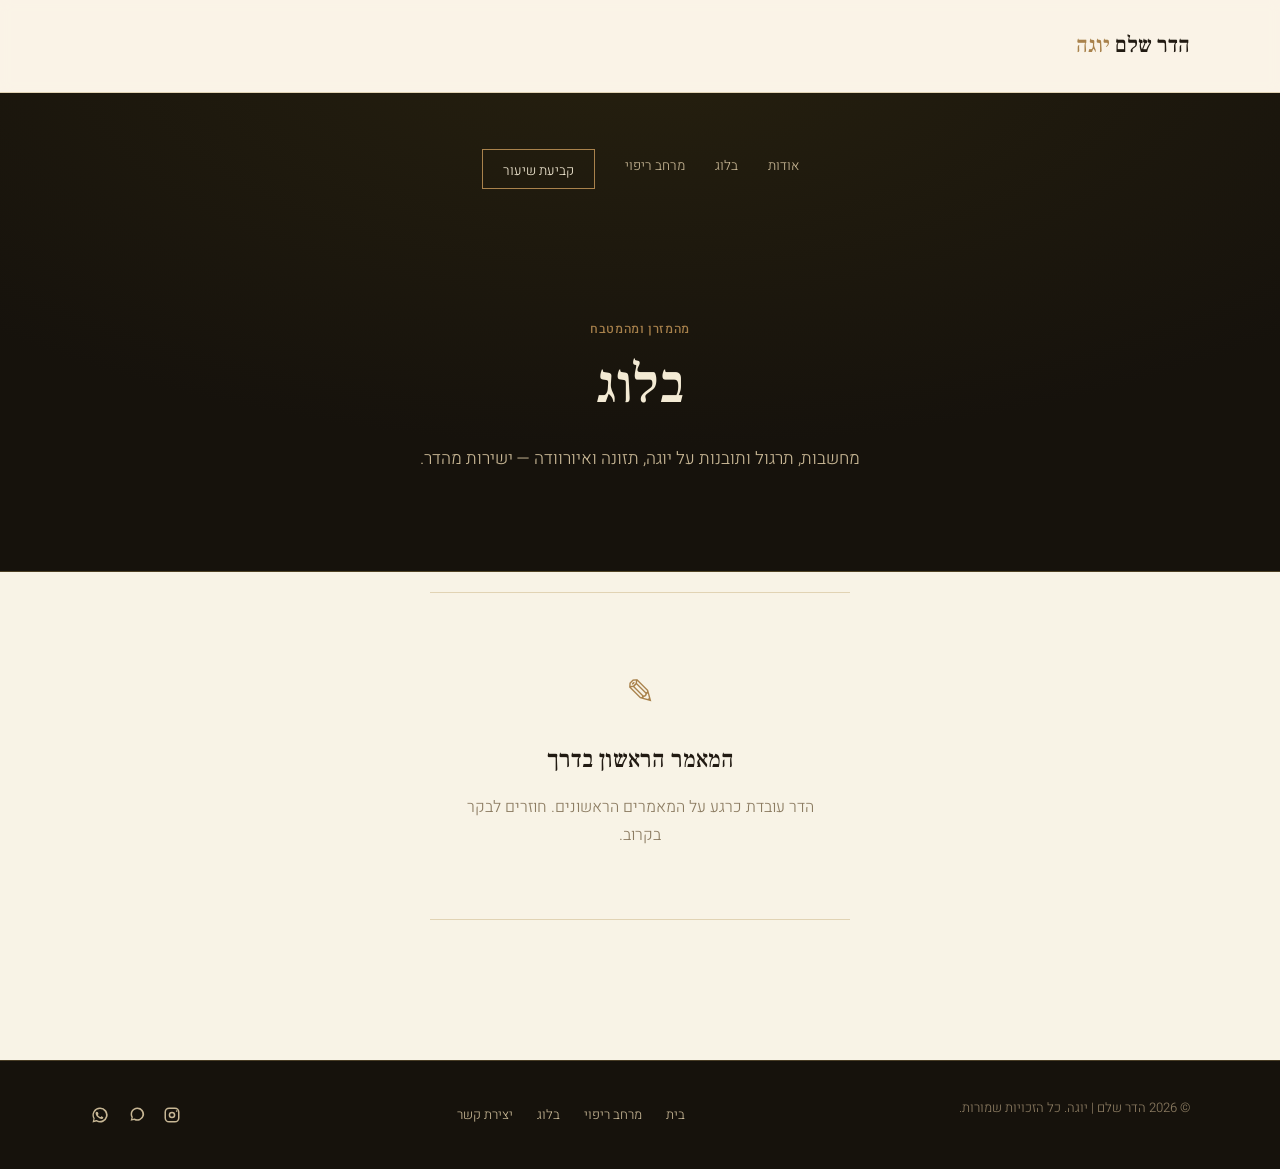
==== blog.html @ d295f9a1 "Rebuild site for Hadar Shalem: Hebrew RTL, luxurious palette, blog, healing space section Rebrands t" ====
<!DOCTYPE html>
<html lang="he" dir="rtl">
<head>
<meta charset="UTF-8">
<meta name="viewport" content="width=device-width, initial-scale=1.0">
<title>בלוג | הדר שלם — יוגה, תזונה ואיורוודה</title>
<meta name="description" content="מאמרים על יוגה, תזונה ואיורוודה מאת הדר שלם.">
<link rel="icon" href="data:image/svg+xml,<svg xmlns=%22http://www.w3.org/2000/svg%22 viewBox=%220 0 100 100%22><text y=%22.9em%22 font-size=%2290%22>🧘</text></svg>">
<link rel="preconnect" href="https://fonts.googleapis.com">
<link rel="preconnect" href="https://fonts.gstatic.com" crossorigin>
<link href="https://fonts.googleapis.com/css2?family=Frank+Ruhl+Libre:wght@400;500;700&family=Heebo:wght@300;400;500;600&display=swap" rel="stylesheet">
<link rel="stylesheet" href="styles.css?v=15">
</head>
<body>

<header class="site-header">
  <div class="container header-inner">
    <a href="index.html" class="logo">הדר שלם <span>יוגה</span></a>
    <button class="nav-toggle" id="navToggle" aria-label="פתיחת תפריט">
      <span></span><span></span><span></span>
    </button>
  </div>
</header>

<main>

  <section class="hero" style="padding:56px 0 80px;">
    <div class="container hero-inner">
      <nav class="nav" id="nav">
        <a href="index.html#about">אודות</a>
        <a href="blog.html" aria-current="page">בלוג</a>
        <a href="index.html#healing-space">מרחב ריפוי</a>
        <a href="index.html#contact" class="nav-cta">קביעת שיעור</a>
      </nav>
      <p class="eyebrow">מהמזרן ומהמטבח</p>
      <h1 style="font-size:clamp(2.2rem, 4.6vw, 3.4rem);">בלוג</h1>
      <p class="hero-text">מחשבות, תרגול ותובנות על יוגה, תזונה ואיורוודה — ישירות מהדר.</p>
    </div>
  </section>

  <section class="blog-list">
    <div class="container">
      <div class="blog-empty">
        <p class="blog-empty-icon" aria-hidden="true">✎</p>
        <h2>המאמר הראשון בדרך</h2>
        <p>הדר עובדת כרגע על המאמרים הראשונים. חוזרים לבקר בקרוב.</p>
      </div>

      <!--
        מבנה לכתבה בודדת, להעתקה כשיתווסף תוכן אמיתי:

        <article class="blog-card">
          <p class="blog-card-date">תאריך</p>
          <h3><a href="#">כותרת המאמר</a></h3>
          <p>תקציר קצר של המאמר...</p>
          <a href="#" class="blog-card-link">להמשך קריאה ←</a>
        </article>
      -->
    </div>
  </section>

</main>

<footer class="site-footer">
  <div class="container footer-inner">
    <p>&copy; <span id="year"></span> הדר שלם | יוגה. כל הזכויות שמורות.</p>
    <div class="footer-links">
      <a href="index.html#home">בית</a>
      <a href="index.html#healing-space">מרחב ריפוי</a>
      <a href="blog.html">בלוג</a>
      <a href="index.html#contact">יצירת קשר</a>
    </div>
    <div class="social-icons">
      <a href="https://www.instagram.com/hadar.being/" target="_blank" rel="noopener" aria-label="אינסטגרם">
        <svg viewBox="0 0 24 24" aria-hidden="true"><path d="M17.6 6.3a1 1 0 1 1 0 2 1 1 0 0 1 0-2ZM12 8a4 4 0 1 1 0 8 4 4 0 0 1 0-8Zm0 1.8a2.2 2.2 0 1 0 0 4.4 2.2 2.2 0 0 0 0-4.4ZM8.5 3h7A5.5 5.5 0 0 1 21 8.5v7a5.5 5.5 0 0 1-5.5 5.5h-7A5.5 5.5 0 0 1 3 15.5v-7A5.5 5.5 0 0 1 8.5 3Zm0 1.8A3.7 3.7 0 0 0 4.8 8.5v7a3.7 3.7 0 0 0 3.7 3.7h7a3.7 3.7 0 0 0 3.7-3.7v-7a3.7 3.7 0 0 0-3.7-3.7h-7Z"/></svg>
      </a>
      <a href="https://www.facebook.com/hadar.iluz.7" target="_blank" rel="noopener" aria-label="פייסבוק">
        <svg viewBox="0 0 24 24" aria-hidden="true"><path d="M13.5 3a8 8 0 0 0-6.9 12l-1.1 4 4.2-1.1A8 8 0 1 0 13.5 3Zm0 1.8a6.2 6.2 0 1 1 0 12.4c-1.1 0-2.2-.3-3.1-.9l-.3-.2-2.5.6.7-2.4-.2-.3a6.2 6.2 0 0 1 5.4-9.2Z"/></svg>
      </a>
      <a href="https://wa.me/972507358555" target="_blank" rel="noopener" aria-label="וואטסאפ">
        <svg viewBox="0 0 24 24" aria-hidden="true"><path d="M12 3a9 9 0 0 0-7.8 13.5L3 21l4.7-1.2A9 9 0 1 0 12 3Zm0 1.8a7.2 7.2 0 1 1-3.9 13.3l-.4-.2-2.8.7.8-2.7-.2-.4A7.2 7.2 0 0 1 12 4.8Zm-3.1 3.5c.2 0 .4 0 .5.3l.8 1.9c0 .2 0 .4-.1.6l-.5.6c-.1.2-.1.3 0 .5.4.7 1.5 1.8 2.8 2.3.2.1.3.1.5-.1l.6-.7c.2-.2.4-.2.6-.1l1.7 1c.2.1.2.3.2.5 0 .8-.7 1.6-1.5 1.7-1.5.2-3.6-.5-5.4-2.3-1.5-1.5-2.2-3-2.4-4.3-.1-1 .6-1.8 1.2-2Z"/></svg>
      </a>
    </div>
  </div>
</footer>

<script src="script.js"></script>
</body>
</html>
---- styles.css ----
:root {
  --ink: #211a12;
  --ink-soft: #8c7c62;
  --line: #e1d3b4;
  --paper: #f8f3e6;
  --paper-alt: #efe4cd;
  --accent: #a9824c;
  --dark: #16120c;
  --dark-line: rgba(201, 169, 97, .28);
  --cream: #f3ead4;
  --cream-soft: #c8b795;
  --max-width: 1180px;
  --font-serif: 'Frank Ruhl Libre', Georgia, 'Times New Roman', serif;
  --font-sans: 'Heebo', -apple-system, BlinkMacSystemFont, 'Segoe UI', Arial, sans-serif;
}

* { box-sizing: border-box; }

html { scroll-behavior: smooth; }

body {
  margin: 0;
  font-family: var(--font-sans);
  color: var(--ink);
  background: var(--paper);
  line-height: 1.75;
  font-weight: 300;
}

h1, h2, h3 {
  font-family: var(--font-serif);
  font-weight: 500;
  color: var(--ink);
  margin: 0 0 .5em;
  text-wrap: balance;
}

p { margin: 0 0 1em; color: var(--ink-soft); }

a { color: inherit; text-decoration: none; }

.container {
  max-width: var(--max-width);
  margin: 0 auto;
  padding: 0 40px;
}

.eyebrow {
  text-transform: uppercase;
  letter-spacing: .05em;
  font-size: .78rem;
  font-weight: 500;
  color: var(--accent);
  margin-bottom: 1.1em;
}

.eyebrow.center, h2.center { text-align: center; }

/* Header */
.site-header {
  position: sticky;
  top: 0;
  z-index: 50;
  background: rgba(250, 243, 232, 0.92);
  backdrop-filter: blur(6px);
  border-bottom: 1px solid var(--line);
}

.header-inner {
  display: flex;
  align-items: center;
  justify-content: space-between;
  height: 92px;
}

.logo {
  font-family: var(--font-serif);
  font-size: 1.4rem;
  font-weight: 500;
  color: var(--ink);
}

.logo span { color: var(--accent); font-weight: 500; }

.nav {
  display: flex;
  align-items: center;
  justify-content: center;
  gap: 30px;
  margin-bottom: 130px;
  flex-wrap: wrap;
}

.nav a {
  font-size: .84rem;
  color: var(--cream-soft);
  padding-bottom: 4px;
  border-bottom: 1px solid transparent;
}
.nav a:hover { border-bottom-color: var(--accent); color: var(--accent); }

.nav-cta {
  border: 1px solid var(--accent) !important;
  padding: 10px 20px;
  color: var(--cream) !important;
  white-space: nowrap;
}
.nav-cta:hover { background: var(--accent); color: var(--dark) !important; }

.nav-toggle {
  display: none;
  flex-direction: column;
  gap: 5px;
  background: none;
  border: none;
  cursor: pointer;
  padding: 8px;
}
.nav-toggle span {
  width: 22px;
  height: 1px;
  background: var(--ink);
  display: block;
}

/* Buttons */
.btn {
  display: inline-block;
  padding: 15px 30px;
  font-size: .86rem;
  font-weight: 500;
  letter-spacing: .01em;
  border-radius: 0;
  transition: background .2s ease, color .2s ease, border-color .2s ease;
  cursor: pointer;
}

.btn-primary {
  background: var(--accent);
  color: var(--paper);
  border: 1px solid var(--accent);
}
.btn-primary:hover { background: transparent; color: var(--accent); }

.btn-outline {
  background: transparent;
  color: var(--ink);
  border: 1px solid var(--ink);
}
.btn-outline:hover { background: var(--ink); color: var(--paper); border-color: var(--ink); }

/* Hero */
.hero {
  position: relative;
  padding: 56px 0 150px;
  text-align: center;
  background: radial-gradient(120% 140% at 50% -10%, #26200f 0%, var(--dark) 60%);
  border-bottom: 1px solid var(--dark-line);
}

.hero-inner { max-width: 720px; margin: 0 auto; }

.hero .eyebrow { display: block; text-align: center; color: var(--accent); }

.hero h1 {
  font-size: clamp(2.6rem, 5.6vw, 4.6rem);
  line-height: 1.15;
  font-weight: 500;
  color: var(--cream);
}

.hero-text {
  font-size: 1.08rem;
  max-width: 520px;
  margin-left: auto;
  margin-right: auto;
  color: var(--cream-soft);
}

.hero-actions { display: flex; gap: 16px; margin-top: 18px; justify-content: center; flex-wrap: wrap; }

.hero .btn-primary { background: var(--accent); border-color: var(--accent); color: var(--dark); }
.hero .btn-primary:hover { background: transparent; color: var(--accent); }
.hero .btn-outline { color: var(--cream); border-color: var(--cream-soft); }
.hero .btn-outline:hover { background: var(--cream); color: var(--dark); border-color: var(--cream); }

/* About */
.about { padding: 0; border-bottom: 1px solid var(--line); }
.about-inner {
  display: grid;
  grid-template-columns: 1fr 1fr;
  gap: 0;
  align-items: stretch;
}
.about-portrait { background: var(--paper-alt); display: flex; position: relative; }
.avatar-badge {
  position: absolute;
  bottom: -22px;
  inset-inline-start: 32px;
  width: 112px;
  height: 112px;
  border-radius: 50%;
  overflow: hidden;
  border: 5px solid var(--paper);
  box-shadow: 0 10px 28px rgba(58, 42, 34, .22);
}
.avatar-badge img { width: 100%; height: 100%; object-fit: cover; }
.portrait-frame {
  width: 100%;
  aspect-ratio: 4/5;
  display: flex;
  align-items: center;
  justify-content: center;
  font-size: 5.5rem;
  background: linear-gradient(160deg, #2a2214 0%, var(--dark) 100%);
  overflow: hidden;
}
.portrait-frame img {
  width: 100%;
  height: 100%;
  object-fit: cover;
  object-position: top center;
}
.about-copy { padding: 100px 76px; }
.about-facts {
  list-style: none;
  padding: 22px 0 0;
  margin-top: 22px;
  display: flex;
  gap: 36px;
  flex-wrap: wrap;
  border-top: 1px solid var(--line);
}
.about-facts li { color: var(--ink-soft); font-size: .84rem; }
.about-facts strong { display: block; color: var(--ink); font-family: var(--font-serif); font-weight: 500; font-size: 1.55rem; margin-bottom: .15em; }

/* Classes */
.classes { padding: 130px 0; }
.classes h2, .classes > .container > .eyebrow { text-align: center; }
.subsection-title {
  text-align: center;
  font-size: 1.6rem;
  margin: 0 0 40px;
  padding-top: 56px;
  border-top: 1px solid var(--line);
}
.subsection-title.first { border-top: none; padding-top: 0; margin-top: 56px; }
.class-grid {
  display: grid;
  grid-template-columns: repeat(auto-fit, minmax(240px, 1fr));
  gap: 0;
  margin-top: 60px;
  border-top: 1px solid var(--line);
  border-inline-start: 1px solid var(--line);
}
.class-card {
  background: transparent;
  border-radius: 0;
  border-inline-end: 1px solid var(--line);
  border-bottom: 1px solid var(--line);
  padding: 46px 34px;
  text-align: start;
  box-shadow: none;
  transition: background .2s ease;
}
.class-card:hover { background: var(--paper-alt); }
.class-icon {
  font-size: .72rem;
  letter-spacing: .12em;
  color: var(--accent);
  margin-bottom: 18px;
  font-family: var(--font-sans);
  font-weight: 600;
  direction: ltr;
  text-align: start;
}
.class-card h3 { margin-bottom: .4em; font-size: 1.35rem; }
.class-card p { font-size: .92rem; margin: 0; }
.card-video {
  display: block;
  width: 100%;
  max-width: 320px;
  margin-top: 20px;
  border: 1px solid var(--line);
  background: var(--dark);
}

/* Schedule */
.schedule-table-wrap {
  margin-top: 52px;
  overflow-x: auto;
  background: transparent;
  border-radius: 0;
  box-shadow: none;
}
.schedule-table { width: 100%; border-collapse: collapse; min-width: 480px; }
.schedule-table th, .schedule-table td {
  padding: 18px 22px;
  text-align: start;
  border-bottom: 1px solid var(--line);
  font-size: .92rem;
  font-weight: 300;
  font-variant-numeric: tabular-nums;
}
.schedule-table th {
  font-size: .78rem;
  color: var(--accent);
  font-weight: 500;
}
.schedule-table tr:last-child td { border-bottom: none; }

/* Testimonials */
.testimonials { padding: 130px 0; }
.testimonials h2, .testimonials > .container > .eyebrow { text-align: center; }
.testimonial-grid {
  display: grid;
  grid-template-columns: repeat(auto-fit, minmax(260px, 1fr));
  gap: 52px;
  margin-top: 60px;
}
.testimonial {
  margin: 0;
  background: transparent;
  border-radius: 0;
  padding: 0;
  box-shadow: none;
  border-top: 1px solid var(--line);
  padding-top: 26px;
}
.testimonial p {
  color: var(--ink);
  font-style: normal;
  font-family: var(--font-serif);
  font-size: 1.18rem;
  line-height: 1.6;
}
.testimonial cite { color: var(--ink-soft); font-weight: 500; font-style: normal; font-size: .82rem; }

/* Contact */
.contact { padding: 130px 0; background: var(--paper-alt); border-top: 1px solid var(--line); }
.contact-inner {
  display: grid;
  grid-template-columns: 1fr 1fr;
  gap: 90px;
  align-items: start;
}
.contact-details { list-style: none; padding: 0; margin-top: 26px; }
.contact-details li { margin-bottom: 12px; color: var(--ink-soft); font-size: .95rem; }
.contact-details a:hover { color: var(--accent); }

.contact-form {
  background: transparent;
  padding: 0;
  border-radius: 0;
  display: flex;
  flex-direction: column;
  gap: 26px;
  box-shadow: none;
}
.contact-form label {
  display: flex;
  flex-direction: column;
  gap: 8px;
  font-size: .82rem;
  font-weight: 500;
  color: var(--ink);
}
.contact-form input, .contact-form textarea {
  font-family: inherit;
  font-size: 1rem;
  font-weight: 300;
  padding: 10px 0;
  border: none;
  border-bottom: 1px solid var(--ink-soft);
  border-radius: 0;
  background: transparent;
  color: var(--ink);
  resize: vertical;
}
.contact-form input:focus, .contact-form textarea:focus {
  outline: none;
  border-color: var(--accent);
}
.contact-form button:focus-visible,
.nav a:focus-visible,
.btn:focus-visible,
.contact-details a:focus-visible {
  outline: 2px solid var(--accent);
  outline-offset: 2px;
}
.form-note { font-size: .85rem; color: var(--accent); margin: 0; min-height: 1.2em; }

/* Blog */
.blog-list { padding: 20px 0 140px; }
.blog-empty {
  text-align: center;
  max-width: 420px;
  margin: 0 auto;
  padding: 70px 20px;
  border-top: 1px solid var(--line);
  border-bottom: 1px solid var(--line);
}
.blog-empty-icon { font-family: var(--font-serif); font-size: 2.2rem; color: var(--accent); margin: 0 0 .4em; }
.blog-empty h2 { font-size: 1.5rem; }
.blog-empty p:last-child { margin: 0; }

.blog-grid {
  display: grid;
  grid-template-columns: repeat(auto-fit, minmax(280px, 1fr));
  gap: 52px 40px;
  margin-top: 60px;
}
.blog-card { border-top: 1px solid var(--line); padding-top: 24px; }
.blog-card-date { font-size: .78rem; color: var(--accent); margin-bottom: .6em; }
.blog-card h3 { font-size: 1.4rem; margin-bottom: .35em; }
.blog-card h3 a:hover { color: var(--accent); }
.blog-card-link { display: inline-block; margin-top: .2em; font-size: .88rem; font-weight: 500; color: var(--accent); }
.blog-card-link:hover { text-decoration: underline; }

/* Footer */
.site-footer { padding: 36px 0; background: var(--dark); border-top: 1px solid var(--dark-line); }
.footer-inner {
  display: flex;
  justify-content: space-between;
  align-items: center;
  flex-wrap: wrap;
  gap: 12px;
  font-size: .82rem;
  color: var(--cream-soft);
}
.footer-links { display: flex; gap: 24px; }
.footer-links a:hover { color: var(--accent); }

.social-icons { display: flex; gap: 16px; }
.social-icons a { display: flex; color: var(--cream-soft); }
.social-icons a:hover { color: var(--accent); }
.social-icons svg { width: 20px; height: 20px; fill: currentColor; }

.icon-inline {
  width: 16px;
  height: 16px;
  fill: var(--ink-soft);
  vertical-align: -3px;
  margin-inline-end: 6px;
}
.contact-details li { display: flex; align-items: center; }

/* Responsive */
@media (max-width: 860px) {
  .about-inner, .contact-inner { grid-template-columns: 1fr; }
  .about-copy { padding: 60px 32px; }
  .portrait-frame { aspect-ratio: 16/9; }
}

@media (max-width: 720px) {
  .nav {
    position: absolute;
    top: 0;
    inset-inline: 0;
    z-index: 5;
    background: var(--dark);
    flex-direction: column;
    align-items: flex-start;
    justify-content: flex-start;
    padding: 22px 32px 30px;
    gap: 20px;
    margin-bottom: 0;
    border-bottom: 1px solid var(--dark-line);
    display: none;
  }
  .nav.open { display: flex; }
  .nav-toggle { display: flex; }
  .hero { padding: 32px 0 84px; }
  .container { padding: 0 24px; }
}

@media (prefers-reduced-motion: reduce) {
  html { scroll-behavior: auto; }
  * { transition: none !important; }
}
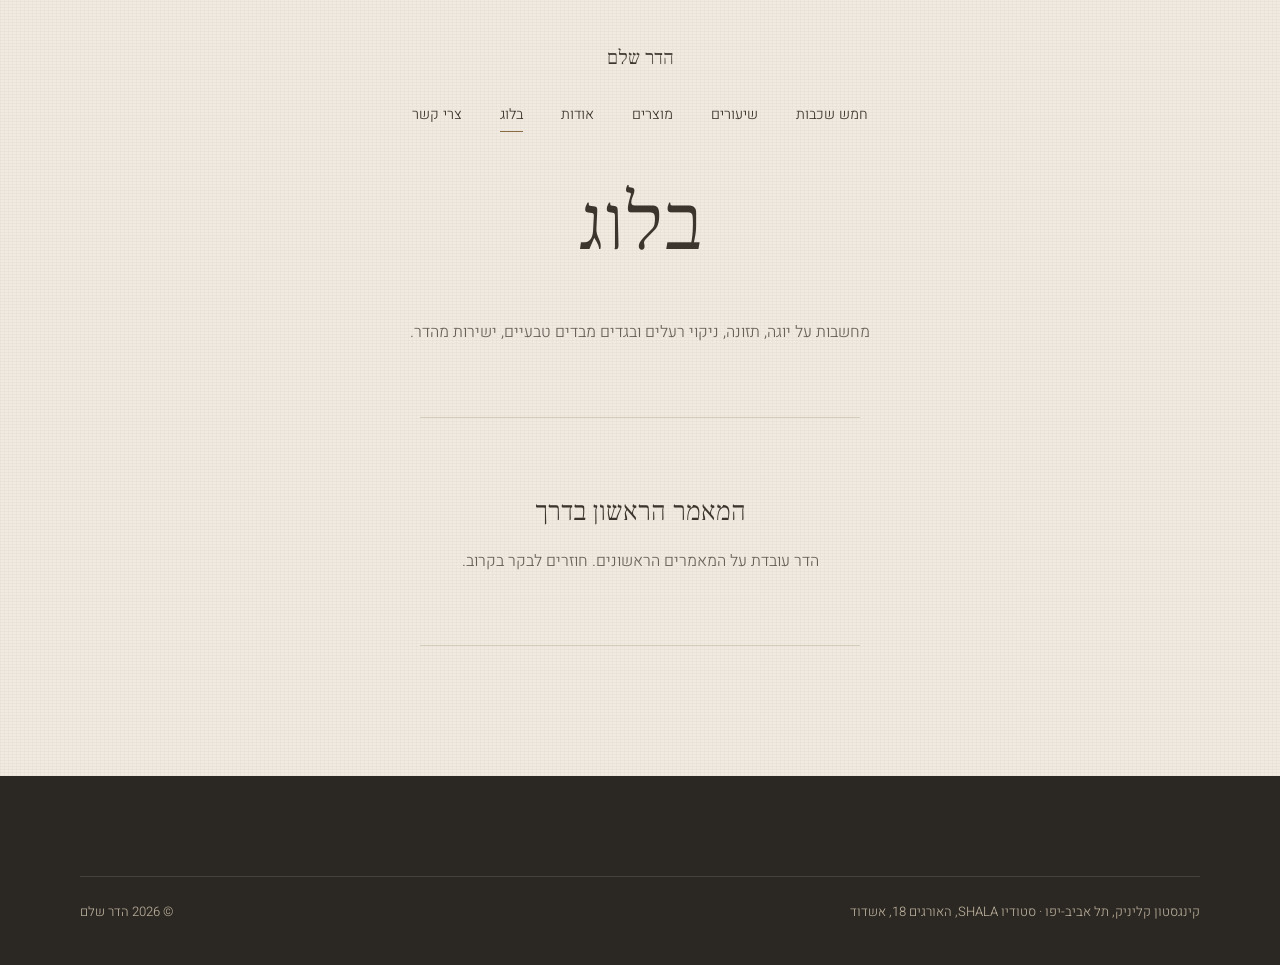
==== commit 1ffb5a06: "Redesign home as light earthy "back to your nature" site New home page with five natural layers, pro" ====
--- a/blog.html
+++ b/blog.html
@@ -3,87 +3,57 @@
 <head>
 <meta charset="UTF-8">
 <meta name="viewport" content="width=device-width, initial-scale=1.0">
-<title>בלוג | הדר שלם — יוגה, תזונה ואיורוודה</title>
-<meta name="description" content="מאמרים על יוגה, תזונה ואיורוודה מאת הדר שלם.">
-<link rel="icon" href="data:image/svg+xml,<svg xmlns=%22http://www.w3.org/2000/svg%22 viewBox=%220 0 100 100%22><text y=%22.9em%22 font-size=%2290%22>🧘</text></svg>">
+<title>בלוג | הדר שלם — בחזרה לטבע שלך</title>
+<meta name="description" content="מאמרים על יוגה, תזונה, ניקוי רעלים ובגדים מבדים טבעיים מאת הדר שלם.">
+<link rel="icon" href="data:image/svg+xml,<svg xmlns=%22http://www.w3.org/2000/svg%22 viewBox=%220 0 100 100%22><circle cx=%2250%22 cy=%2250%22 r=%2230%22 fill=%22%238a6a45%22/></svg>">
 <link rel="preconnect" href="https://fonts.googleapis.com">
 <link rel="preconnect" href="https://fonts.gstatic.com" crossorigin>
-<link href="https://fonts.googleapis.com/css2?family=Frank+Ruhl+Libre:wght@400;500;700&family=Heebo:wght@300;400;500;600&display=swap" rel="stylesheet">
-<link rel="stylesheet" href="styles.css?v=15">
+<link href="https://fonts.googleapis.com/css2?family=Frank+Ruhl+Libre:wght@300;400;500&family=Heebo:wght@300;400;500&display=swap" rel="stylesheet">
+<link rel="stylesheet" href="site.css?v=1">
 </head>
-<body>
+<body class="linen">
 
-<header class="site-header">
-  <div class="container header-inner">
-    <a href="index.html" class="logo">הדר שלם <span>יוגה</span></a>
-    <button class="nav-toggle" id="navToggle" aria-label="פתיחת תפריט">
-      <span></span><span></span><span></span>
-    </button>
+<header class="page-head">
+  <div class="wrap">
+    <div class="brand"><a href="index.html">הדר שלם</a></div>
+    <nav class="nav" style="margin-bottom:0">
+      <a href="index.html#layers">חמש שכבות</a>
+      <a href="classes.html">שיעורים</a>
+      <a href="index.html#products">מוצרים</a>
+      <a href="index.html#about">אודות</a>
+      <a href="blog.html" aria-current="page" style="border-bottom-color:var(--clay)">בלוג</a>
+      <a href="index.html#contact">צרי קשר</a>
+    </nav>
+    <h1>בלוג</h1>
+    <p class="sub">מחשבות על יוגה, תזונה, ניקוי רעלים ובגדים מבדים טבעיים, ישירות מהדר.</p>
   </div>
 </header>
 
-<main>
-
-  <section class="hero" style="padding:56px 0 80px;">
-    <div class="container hero-inner">
-      <nav class="nav" id="nav">
-        <a href="index.html#about">אודות</a>
-        <a href="blog.html" aria-current="page">בלוג</a>
-        <a href="index.html#healing-space">מרחב ריפוי</a>
-        <a href="index.html#contact" class="nav-cta">קביעת שיעור</a>
-      </nav>
-      <p class="eyebrow">מהמזרן ומהמטבח</p>
-      <h1 style="font-size:clamp(2.2rem, 4.6vw, 3.4rem);">בלוג</h1>
-      <p class="hero-text">מחשבות, תרגול ותובנות על יוגה, תזונה ואיורוודה — ישירות מהדר.</p>
+<main class="blog-list">
+  <div class="wrap">
+    <div class="blog-empty">
+      <h2>המאמר הראשון בדרך</h2>
+      <p>הדר עובדת על המאמרים הראשונים. חוזרים לבקר בקרוב.</p>
     </div>
-  </section>
-
-  <section class="blog-list">
-    <div class="container">
-      <div class="blog-empty">
-        <p class="blog-empty-icon" aria-hidden="true">✎</p>
-        <h2>המאמר הראשון בדרך</h2>
-        <p>הדר עובדת כרגע על המאמרים הראשונים. חוזרים לבקר בקרוב.</p>
-      </div>
-
-      <!--
-        מבנה לכתבה בודדת, להעתקה כשיתווסף תוכן אמיתי:
-
-        <article class="blog-card">
-          <p class="blog-card-date">תאריך</p>
-          <h3><a href="#">כותרת המאמר</a></h3>
-          <p>תקציר קצר של המאמר...</p>
-          <a href="#" class="blog-card-link">להמשך קריאה ←</a>
-        </article>
-      -->
-    </div>
-  </section>
-
+    <!--
+      תבנית לכתבה בודדת:
+      <article class="blog-card">
+        <p class="label">תאריך</p>
+        <h3><a href="#">כותרת המאמר</a></h3>
+        <p>תקציר קצר...</p>
+      </article>
+    -->
+  </div>
 </main>
 
-<footer class="site-footer">
-  <div class="container footer-inner">
-    <p>&copy; <span id="year"></span> הדר שלם | יוגה. כל הזכויות שמורות.</p>
-    <div class="footer-links">
-      <a href="index.html#home">בית</a>
-      <a href="index.html#healing-space">מרחב ריפוי</a>
-      <a href="blog.html">בלוג</a>
-      <a href="index.html#contact">יצירת קשר</a>
-    </div>
-    <div class="social-icons">
-      <a href="https://www.instagram.com/hadar.being/" target="_blank" rel="noopener" aria-label="אינסטגרם">
-        <svg viewBox="0 0 24 24" aria-hidden="true"><path d="M17.6 6.3a1 1 0 1 1 0 2 1 1 0 0 1 0-2ZM12 8a4 4 0 1 1 0 8 4 4 0 0 1 0-8Zm0 1.8a2.2 2.2 0 1 0 0 4.4 2.2 2.2 0 0 0 0-4.4ZM8.5 3h7A5.5 5.5 0 0 1 21 8.5v7a5.5 5.5 0 0 1-5.5 5.5h-7A5.5 5.5 0 0 1 3 15.5v-7A5.5 5.5 0 0 1 8.5 3Zm0 1.8A3.7 3.7 0 0 0 4.8 8.5v7a3.7 3.7 0 0 0 3.7 3.7h7a3.7 3.7 0 0 0 3.7-3.7v-7a3.7 3.7 0 0 0-3.7-3.7h-7Z"/></svg>
-      </a>
-      <a href="https://www.facebook.com/hadar.iluz.7" target="_blank" rel="noopener" aria-label="פייסבוק">
-        <svg viewBox="0 0 24 24" aria-hidden="true"><path d="M13.5 3a8 8 0 0 0-6.9 12l-1.1 4 4.2-1.1A8 8 0 1 0 13.5 3Zm0 1.8a6.2 6.2 0 1 1 0 12.4c-1.1 0-2.2-.3-3.1-.9l-.3-.2-2.5.6.7-2.4-.2-.3a6.2 6.2 0 0 1 5.4-9.2Z"/></svg>
-      </a>
-      <a href="https://wa.me/972507358555" target="_blank" rel="noopener" aria-label="וואטסאפ">
-        <svg viewBox="0 0 24 24" aria-hidden="true"><path d="M12 3a9 9 0 0 0-7.8 13.5L3 21l4.7-1.2A9 9 0 1 0 12 3Zm0 1.8a7.2 7.2 0 1 1-3.9 13.3l-.4-.2-2.8.7.8-2.7-.2-.4A7.2 7.2 0 0 1 12 4.8Zm-3.1 3.5c.2 0 .4 0 .5.3l.8 1.9c0 .2 0 .4-.1.6l-.5.6c-.1.2-.1.3 0 .5.4.7 1.5 1.8 2.8 2.3.2.1.3.1.5-.1l.6-.7c.2-.2.4-.2.6-.1l1.7 1c.2.1.2.3.2.5 0 .8-.7 1.6-1.5 1.7-1.5.2-3.6-.5-5.4-2.3-1.5-1.5-2.2-3-2.4-4.3-.1-1 .6-1.8 1.2-2Z"/></svg>
-      </a>
+<footer class="contact">
+  <div class="wrap">
+    <div class="foot">
+      <span>קינגסטון קליניק, תל אביב-יפו · סטודיו SHALA, האורגים 18, אשדוד</span>
+      <span>&copy; <span id="y"></span> הדר שלם</span>
     </div>
   </div>
 </footer>
-
-<script src="script.js"></script>
+<script>document.getElementById('y').textContent = new Date().getFullYear();</script>
 </body>
 </html>
--- a/site.css
+++ b/site.css
@@ -0,0 +1,174 @@
+:root {
+  --bg: #f0eae0;
+  --bg-deep: #e6ddcd;
+  --ink: #3b352e;
+  --ink-soft: #696159;
+  --line: #d6ccba;
+  --clay: #8a6a45;
+  --night: #2b2722;
+  --max: 1200px;
+  --serif: 'Frank Ruhl Libre', Georgia, serif;
+  --sans: 'Heebo', -apple-system, 'Segoe UI', Arial, sans-serif;
+}
+* { box-sizing: border-box; }
+html { scroll-behavior: smooth; }
+body {
+  margin: 0;
+  background: var(--bg);
+  color: var(--ink-soft);
+  font-family: var(--sans);
+  font-weight: 300;
+  line-height: 1.8;
+}
+a { color: inherit; text-decoration: none; }
+h1, h2, h3 { font-family: var(--serif); font-weight: 400; color: var(--ink); margin: 0; text-wrap: balance; }
+p { margin: 0 0 1em; }
+.wrap { max-width: var(--max); margin: 0 auto; padding: 0 40px; }
+.label { font-size: .8rem; letter-spacing: .04em; color: var(--clay); font-weight: 500; margin-bottom: 1.2em; }
+
+.notice {
+  background: var(--night);
+  color: #cfc5b3;
+  font-size: .8rem;
+  text-align: center;
+  padding: 8px 16px;
+}
+.notice a { color: #e8dcc4; text-decoration: underline; }
+
+/* linen weave: fine crossed threads */
+.linen {
+  background-color: var(--bg);
+  background-image:
+    repeating-linear-gradient(0deg, rgba(105,97,89,.045) 0 1px, transparent 1px 3px),
+    repeating-linear-gradient(90deg, rgba(105,97,89,.035) 0 1px, transparent 1px 4px);
+}
+
+/* hero */
+.hero { padding: 40px 0 0; text-align: center; }
+.nav {
+  display: flex;
+  justify-content: center;
+  align-items: center;
+  flex-wrap: wrap;
+  gap: 14px 38px;
+  font-size: .9rem;
+  color: var(--ink);
+  margin-bottom: 110px;
+}
+.nav a { padding-bottom: 3px; border-bottom: 1px solid transparent; }
+.nav a:hover { border-bottom-color: var(--clay); color: var(--clay); }
+.brand { font-family: var(--serif); font-size: 1.25rem; margin-bottom: 26px; color: var(--ink); }
+.hero h1 { font-size: clamp(3rem, 9vw, 7.2rem); line-height: 1.05; font-weight: 300; }
+.hero .sub { max-width: 560px; margin: 30px auto 0; font-size: 1.1rem; }
+.cue { margin: 46px auto 0; width: 1px; height: 64px; background: var(--clay); opacity: .6; }
+
+/* three fabrics */
+.fabrics {
+  display: grid;
+  grid-template-columns: repeat(3, 1fr);
+  gap: 0;
+  margin-top: 70px;
+}
+.fabric { position: relative; height: clamp(300px, 46vw, 560px); display: flex; align-items: flex-end; padding: 26px; }
+.fabric span { font-family: var(--serif); font-size: 1.5rem; color: var(--ink); }
+.fabric small { display: block; font-family: var(--sans); font-size: .8rem; color: var(--ink-soft); margin-top: 2px; }
+.f-linen {
+  background-color: #cdbfa5;
+  background-image:
+    repeating-linear-gradient(0deg, rgba(60,50,35,.10) 0 1px, transparent 1px 3px),
+    repeating-linear-gradient(90deg, rgba(255,255,255,.10) 0 2px, transparent 2px 5px);
+}
+.f-silk { background: linear-gradient(115deg, #e4d6bd 0%, #f3ead8 28%, #d8c7a8 52%, #f1e6d0 74%, #dccdb0 100%); }
+.f-cotton {
+  background-color: #f7f2e8;
+  background-image:
+    radial-gradient(rgba(105,97,89,.06) 1px, transparent 1.4px),
+    radial-gradient(rgba(105,97,89,.05) 1px, transparent 1.4px);
+  background-size: 6px 6px, 9px 9px;
+  background-position: 0 0, 3px 3px;
+}
+
+/* intro */
+.intro { padding: 130px 0 90px; }
+.intro p.big { font-family: var(--serif); font-size: clamp(1.6rem, 3.2vw, 2.5rem); line-height: 1.5; color: var(--ink); max-width: 900px; margin: 0 auto; text-align: center; font-weight: 300; }
+
+/* layers */
+.layers { padding: 40px 0 130px; }
+.layers .head { text-align: center; margin-bottom: 70px; }
+.layers h2 { font-size: clamp(2rem, 4.4vw, 3.4rem); font-weight: 300; }
+.layer {
+  display: grid;
+  grid-template-columns: 170px 1fr 1.2fr;
+  gap: 40px;
+  align-items: baseline;
+  padding: 38px 0;
+  border-top: 1px solid var(--line);
+}
+.layer:last-child { border-bottom: 1px solid var(--line); }
+.layer .where { color: var(--clay); font-size: .9rem; font-weight: 500; }
+.layer h3 { font-size: clamp(1.4rem, 2.4vw, 2rem); }
+.layer p { margin: 0; }
+.layer .soon { display: inline-block; margin-inline-start: 10px; font-size: .72rem; border: 1px solid var(--clay); color: var(--clay); padding: 1px 10px; vertical-align: middle; }
+
+/* products */
+.products { background: var(--bg-deep); padding: 120px 0; }
+.products .head { max-width: 640px; margin-bottom: 56px; }
+.products h2 { font-size: clamp(2rem, 4vw, 3rem); font-weight: 300; margin-bottom: 14px; }
+.grid { display: grid; grid-template-columns: repeat(3, 1fr); gap: 28px; }
+.card { background: var(--bg); padding: 0; display: flex; flex-direction: column; }
+.card .art { height: 210px; }
+.card .body { padding: 28px 28px 32px; display: flex; flex-direction: column; flex: 1; }
+.card h3 { font-size: 1.45rem; margin-bottom: 10px; }
+.card p { font-size: .95rem; }
+.btn {
+  margin-top: auto;
+  align-self: flex-start;
+  border: 1px solid var(--ink);
+  color: var(--ink);
+  padding: 11px 26px;
+  font-size: .88rem;
+  transition: background .2s, color .2s;
+}
+.btn:hover { background: var(--ink); color: var(--bg); }
+.btn[aria-disabled="true"] { border-color: var(--line); color: var(--ink-soft); cursor: default; }
+.btn[aria-disabled="true"]:hover { background: transparent; color: var(--ink-soft); }
+.art-video { background: linear-gradient(160deg, #3a342d, #221f1b); display: flex; align-items: center; justify-content: center; }
+.art-video svg { width: 54px; height: 54px; fill: none; stroke: #e8dcc4; stroke-width: 1.2; }
+
+/* about + contact */
+.about { padding: 130px 0; }
+.about .cols { display: grid; grid-template-columns: 1fr 1fr; gap: 90px; }
+.about h2 { font-size: clamp(1.8rem, 3.4vw, 2.6rem); font-weight: 300; }
+.contact { background: var(--night); color: #b9ae9b; padding: 100px 0 40px; }
+.contact h2 { color: #f0e7d6; font-size: clamp(2rem, 4vw, 3rem); font-weight: 300; margin-bottom: 36px; }
+.contact .row { display: flex; flex-wrap: wrap; gap: 14px 40px; margin-bottom: 70px; }
+.contact a { color: #e8dcc4; border-bottom: 1px solid rgba(232,220,196,.35); }
+.contact a:hover { border-bottom-color: #e8dcc4; }
+.foot { display: flex; justify-content: space-between; flex-wrap: wrap; gap: 10px; border-top: 1px solid rgba(255,255,255,.12); padding-top: 24px; font-size: .82rem; }
+
+.reveal { opacity: 0; transform: translateY(18px); transition: opacity .9s ease, transform .9s ease; }
+.reveal.in { opacity: 1; transform: none; }
+a:focus-visible, .btn:focus-visible { outline: 2px solid var(--clay); outline-offset: 3px; }
+
+@media (max-width: 860px) {
+  .layer { grid-template-columns: 1fr; gap: 6px; }
+  .grid, .about .cols { grid-template-columns: 1fr; }
+  .about .cols { gap: 30px; }
+  .fabrics { grid-template-columns: 1fr; }
+  .fabric { height: 180px; }
+  .wrap { padding: 0 24px; }
+  .nav { margin-bottom: 70px; }
+}
+@media (prefers-reduced-motion: reduce) {
+  html { scroll-behavior: auto; }
+  .reveal { opacity: 1; transform: none; transition: none; }
+}
+
+/* blog */
+.page-head { padding: 40px 0 70px; text-align: center; }
+.page-head h1 { font-size: clamp(2.6rem, 7vw, 5rem); font-weight: 300; margin-top: 20px; }
+.page-head .sub { max-width: 520px; margin: 22px auto 0; }
+.blog-empty { text-align: center; max-width: 440px; margin: 0 auto; padding: 70px 20px; border-top: 1px solid var(--line); border-bottom: 1px solid var(--line); }
+.blog-empty h2 { font-size: 1.7rem; font-weight: 300; margin-bottom: 10px; }
+.blog-empty p:last-child { margin: 0; }
+.blog-list { padding: 0 0 130px; }
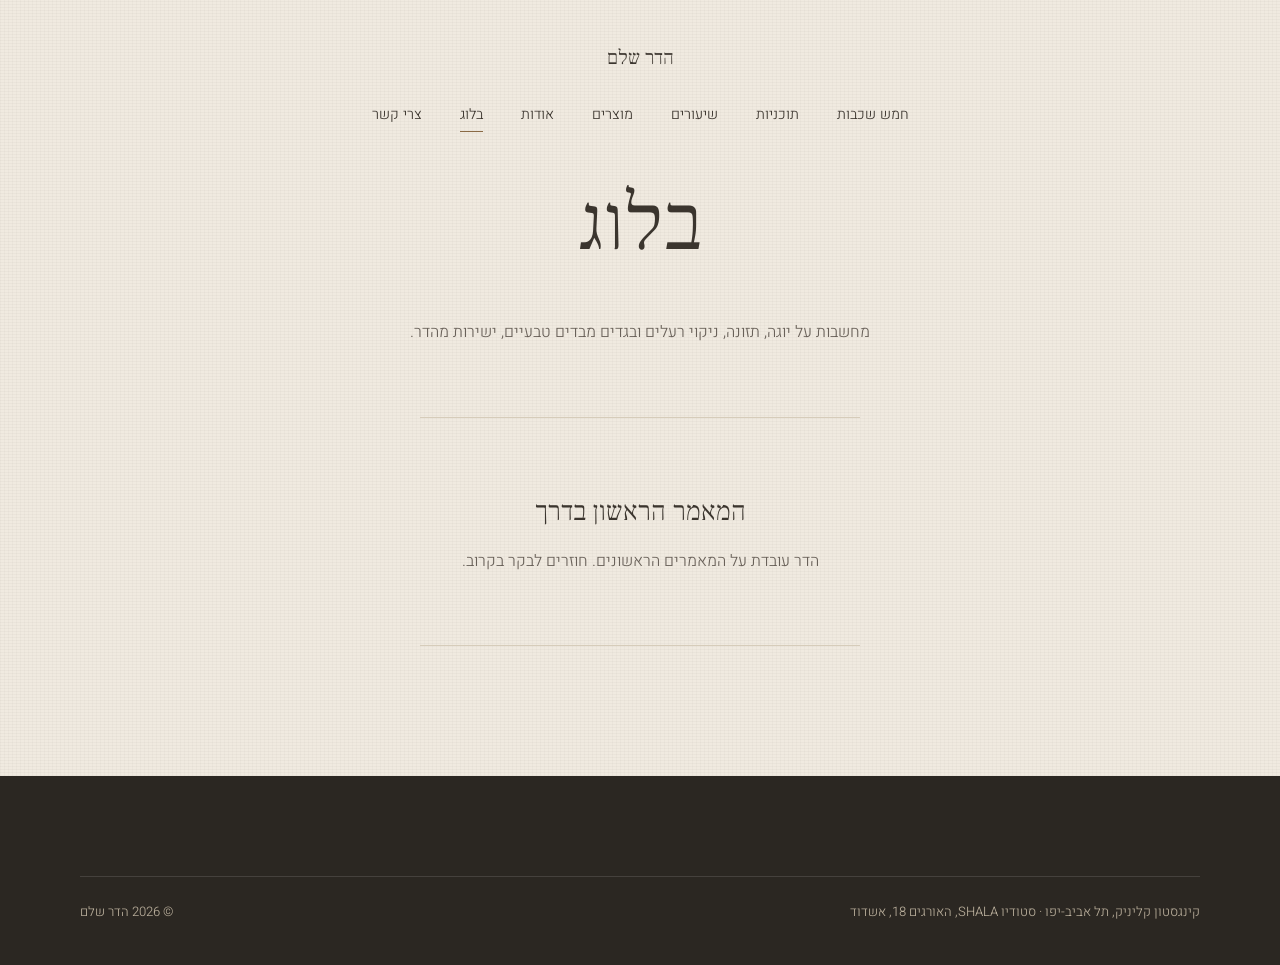
==== commit f844b3b2: "Add programs section and pages (retreat, seasonal detox, private detox); restyle classes page in new" ====
--- a/blog.html
+++ b/blog.html
@@ -9,7 +9,7 @@
 <link rel="preconnect" href="https://fonts.googleapis.com">
 <link rel="preconnect" href="https://fonts.gstatic.com" crossorigin>
 <link href="https://fonts.googleapis.com/css2?family=Frank+Ruhl+Libre:wght@300;400;500&family=Heebo:wght@300;400;500&display=swap" rel="stylesheet">
-<link rel="stylesheet" href="site.css?v=1">
+<link rel="stylesheet" href="site.css?v=5">
 </head>
 <body class="linen">
 
@@ -18,6 +18,7 @@
     <div class="brand"><a href="index.html">הדר שלם</a></div>
     <nav class="nav" style="margin-bottom:0">
       <a href="index.html#layers">חמש שכבות</a>
+      <a href="index.html#programs">תוכניות</a>
       <a href="classes.html">שיעורים</a>
       <a href="index.html#products">מוצרים</a>
       <a href="index.html#about">אודות</a>
--- a/site.css
+++ b/site.css
@@ -172,3 +172,88 @@
 .blog-empty h2 { font-size: 1.7rem; font-weight: 300; margin-bottom: 10px; }
 .blog-empty p:last-child { margin: 0; }
 .blog-list { padding: 0 0 130px; }
+
+/* classes / healing space */
+.space-section { padding: 90px 0; }
+.space-section.alt { background: var(--bg-deep); }
+.space-section .head { margin-bottom: 44px; }
+.space-section h2 { font-size: clamp(1.8rem, 3.6vw, 2.8rem); font-weight: 300; }
+.row-item { display: grid; grid-template-columns: 220px 1fr; gap: 40px; align-items: baseline; padding: 28px 0; border-top: 1px solid var(--line); }
+.row-item:last-child { border-bottom: 1px solid var(--line); }
+.row-item .where { font-family: var(--serif); font-size: 1.4rem; color: var(--ink); }
+.row-item p { margin: 0; }
+.duo { display: grid; grid-template-columns: 1fr 1fr; gap: 28px; align-items: start; }
+.soft-card { background: var(--bg); padding: 34px 30px 36px; }
+.soft-card h3 { font-size: 1.5rem; margin-bottom: 12px; }
+.soft-card p { font-size: .95rem; }
+.card-video { display: block; width: 100%; max-width: 320px; max-height: 520px; margin: 18px auto 0; background: var(--night); }
+.schedule-wrap { overflow-x: auto; }
+.schedule { width: 100%; border-collapse: collapse; font-size: .95rem; }
+.schedule th { text-align: right; font-weight: 500; color: var(--clay); font-size: .85rem; padding: 0 12px 14px; border-bottom: 1px solid var(--ink); }
+.schedule td { padding: 16px 12px; border-bottom: 1px solid var(--line); }
+.schedule td:nth-child(3) { font-family: var(--serif); font-size: 1.15rem; color: var(--ink); }
+.fine { margin: 24px 0 0; font-size: .8rem; }
+.quotes { display: grid; grid-template-columns: repeat(3, 1fr); gap: 28px; }
+.quotes blockquote { margin: 0; background: var(--bg); padding: 30px 28px; }
+.quotes blockquote p { font-family: var(--serif); font-size: 1.15rem; line-height: 1.65; color: var(--ink); }
+.quotes cite { font-style: normal; font-size: .82rem; color: var(--clay); }
+@media (max-width: 860px) {
+  .space-section { padding: 64px 0; }
+  .row-item { grid-template-columns: 1fr; gap: 6px; }
+  .duo, .quotes { grid-template-columns: 1fr; }
+  .schedule { font-size: .88rem; }
+}
+
+/* programs */
+.space-section .lead { max-width: 640px; margin-top: 14px; }
+.btn.solid { background: var(--ink); color: var(--bg); cursor: pointer; font-family: var(--sans); }
+.btn.solid:hover { background: var(--clay); border-color: var(--clay); }
+.cta-line { margin: 28px 0 0; }
+.cta-line .btn { display: inline-block; }
+.info-grid { display: grid; grid-template-columns: 1fr 1fr; gap: 70px; align-items: start; }
+.facts { margin: 28px 0 0; }
+.facts div { display: flex; gap: 20px; padding: 14px 0; border-top: 1px solid var(--line); }
+.facts div:last-child { border-bottom: 1px solid var(--line); }
+.facts dt { width: 90px; color: var(--clay); font-weight: 500; }
+.facts dd { margin: 0; color: var(--ink); }
+.lead-form { background: var(--bg); padding: 34px 30px 36px; display: flex; flex-direction: column; }
+.lead-form label { font-size: .85rem; color: var(--ink); margin-top: 14px; }
+.lead-form input, .lead-form textarea { font: inherit; color: var(--ink); background: transparent; border: 0; border-bottom: 1px solid var(--ink-soft); padding: 8px 2px; border-radius: 0; resize: vertical; }
+.lead-form input:focus, .lead-form textarea:focus { outline: 0; border-bottom-color: var(--clay); }
+.lead-form .btn { margin-top: 26px; font-size: .95rem; }
+.lead-form .fine { margin-top: 14px; }
+.seasons { display: grid; grid-template-columns: repeat(4, 1fr); gap: 0; border-top: 1px solid var(--line); border-bottom: 1px solid var(--line); }
+.seasons div { padding: 28px 18px; border-inline-start: 1px solid var(--line); }
+.seasons div:first-child { border-inline-start: 0; }
+.seasons span { display: block; font-family: var(--serif); font-size: 1.35rem; color: var(--ink); }
+.seasons small { color: var(--clay); font-size: .85rem; }
+.programs { background: var(--bg-deep); padding: 120px 0; }
+.programs .head { max-width: 640px; margin-bottom: 56px; }
+.programs h2 { font-size: clamp(2rem, 4vw, 3rem); font-weight: 300; margin-bottom: 14px; }
+.programs + .products { background: var(--bg); }
+.programs + .products .card { background: var(--bg-deep); }
+@media (max-width: 860px) {
+  .info-grid { grid-template-columns: 1fr; gap: 40px; }
+  .seasons { grid-template-columns: 1fr 1fr; }
+  .seasons div:nth-child(odd) { border-inline-start: 0; }
+  .seasons div:nth-child(n+3) { border-top: 1px solid var(--line); }
+  .programs { padding: 80px 0; }
+}
+
+/* retreat */
+.strip { padding: 10px 0 60px; }
+.strip .wrap { display: flex; flex-wrap: wrap; align-items: center; justify-content: space-between; gap: 24px; border-top: 1px solid var(--line); border-bottom: 1px solid var(--line); padding-top: 22px; padding-bottom: 22px; }
+.facts.inline { margin: 0; display: flex; flex-wrap: wrap; gap: 8px 44px; }
+.facts.inline div { border: 0; padding: 0; gap: 10px; }
+.facts.inline dt { width: auto; }
+.strip .btn.solid { margin: 0; }
+.days { display: grid; grid-template-columns: repeat(3, 1fr); gap: 28px; }
+.fit ul { margin: 0; padding-inline-start: 1.2em; }
+.fit li { margin-bottom: .5em; }
+.faq details { border-top: 1px solid var(--line); padding: 18px 0; }
+.faq details:last-child { border-bottom: 1px solid var(--line); }
+.faq summary { cursor: pointer; font-family: var(--serif); font-size: 1.2rem; color: var(--ink); }
+.faq p { margin: 12px 0 0; }
+@media (max-width: 860px) { .days { grid-template-columns: 1fr; } }
+.days.four { grid-template-columns: repeat(4, 1fr); }
+@media (max-width: 860px) { .days.four { grid-template-columns: 1fr; } }
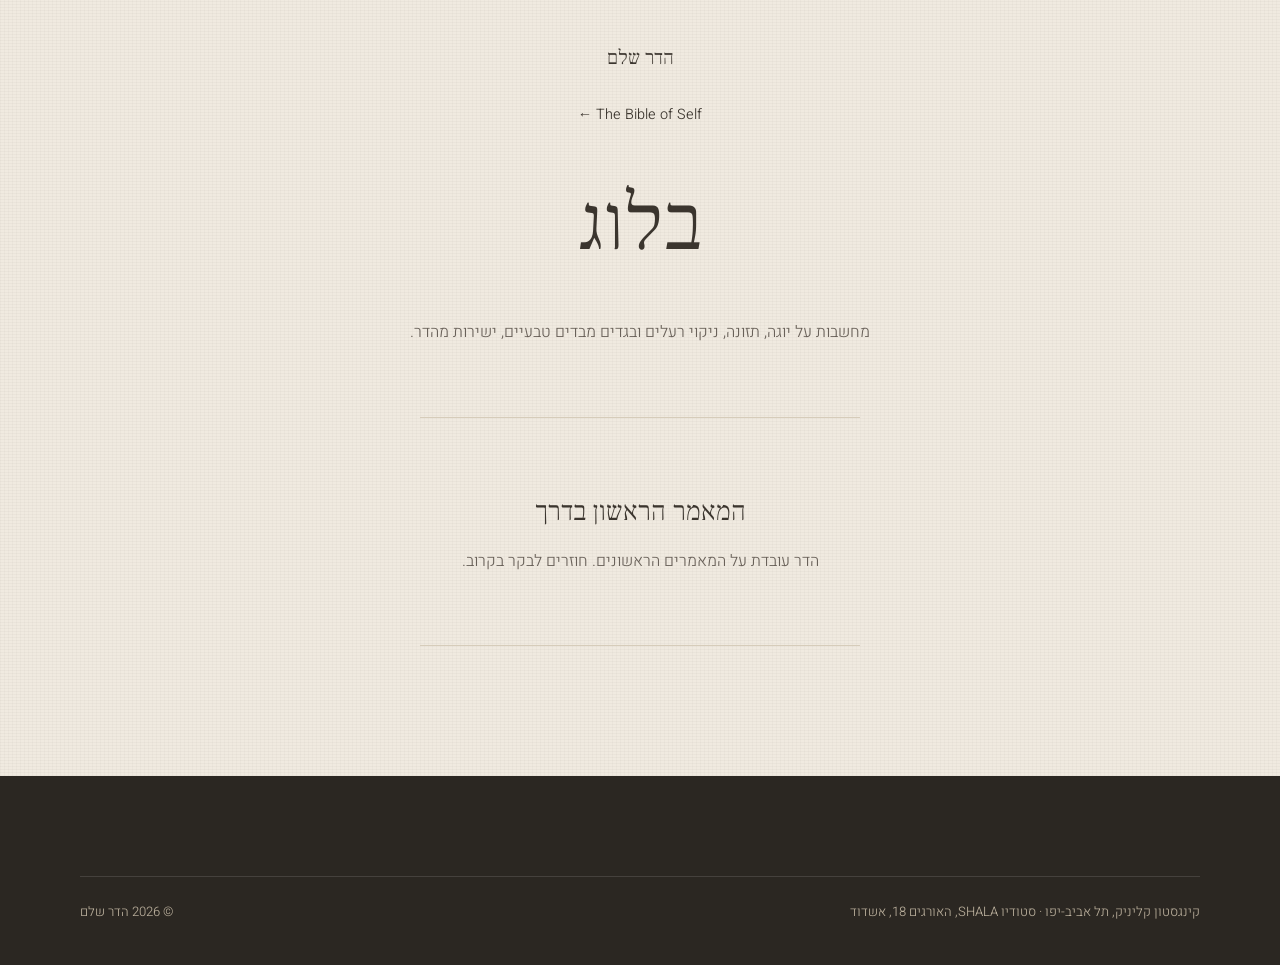
==== commit c5e1e809: "One-page home 'The Bible of Self', review mode for client notes, detail pages restyled Co-Authored-B" ====
--- a/blog.html
+++ b/blog.html
@@ -9,22 +9,14 @@
 <link rel="preconnect" href="https://fonts.googleapis.com">
 <link rel="preconnect" href="https://fonts.gstatic.com" crossorigin>
 <link href="https://fonts.googleapis.com/css2?family=Frank+Ruhl+Libre:wght@300;400;500&family=Heebo:wght@300;400;500&display=swap" rel="stylesheet">
-<link rel="stylesheet" href="site.css?v=5">
+<link rel="stylesheet" href="site.css?v=6">
 </head>
 <body class="linen">
 
 <header class="page-head">
   <div class="wrap">
     <div class="brand"><a href="index.html">הדר שלם</a></div>
-    <nav class="nav" style="margin-bottom:0">
-      <a href="index.html#layers">חמש שכבות</a>
-      <a href="index.html#programs">תוכניות</a>
-      <a href="classes.html">שיעורים</a>
-      <a href="index.html#products">מוצרים</a>
-      <a href="index.html#about">אודות</a>
-      <a href="blog.html" aria-current="page" style="border-bottom-color:var(--clay)">בלוג</a>
-      <a href="index.html#contact">צרי קשר</a>
-    </nav>
+    <nav class="nav" style="margin-bottom:0"><a href="index.html">The Bible of Self ←</a></nav>
     <h1>בלוג</h1>
     <p class="sub">מחשבות על יוגה, תזונה, ניקוי רעלים ובגדים מבדים טבעיים, ישירות מהדר.</p>
   </div>
@@ -56,5 +48,6 @@
   </div>
 </footer>
 <script>document.getElementById('y').textContent = new Date().getFullYear();</script>
+<script src="review.js"></script>
 </body>
 </html>
--- a/site.css
+++ b/site.css
@@ -257,3 +257,39 @@
 @media (max-width: 860px) { .days { grid-template-columns: 1fr; } }
 .days.four { grid-template-columns: repeat(4, 1fr); }
 @media (max-width: 860px) { .days.four { grid-template-columns: 1fr; } }
+
+/* one-pager */
+.b-hero { min-height: 94vh; display: flex; flex-direction: column; align-items: center; justify-content: center; text-align: center; padding: 60px 24px; }
+.b-title { direction: ltr; font-size: clamp(3rem, 11vw, 8.5rem); line-height: 1.02; font-weight: 300; letter-spacing: -.01em; }
+.b-sub { max-width: 520px; margin: 30px auto 0; font-size: 1.2rem; }
+.b-section { padding: 120px 0; }
+.b-section.alt { background: var(--bg-deep); }
+.b-head { text-align: center; margin-bottom: 40px; }
+.b-head h2 { font-size: clamp(2rem, 4.4vw, 3.4rem); font-weight: 300; }
+.b-center { text-align: center; margin-inline: auto; }
+.b-item { display: grid; grid-template-columns: 1fr 1.4fr; gap: 60px; align-items: baseline; padding: 48px 0; border-top: 1px solid var(--line); }
+.b-item:last-child { border-bottom: 1px solid var(--line); }
+.b-item h3 { font-size: clamp(1.6rem, 3vw, 2.4rem); }
+.b-links { display: flex; flex-wrap: wrap; align-items: center; gap: 14px 22px; margin: 22px 0 0; }
+.b-links .btn { margin: 0; }
+.b-more { color: var(--clay); border-bottom: 1px solid var(--clay); font-size: .92rem; }
+.soon { display: inline-block; border: 1px solid var(--clay); color: var(--clay); padding: 1px 12px; font-size: .78rem; }
+.seasons-grid { display: grid; grid-template-columns: repeat(4, 1fr); gap: 0; margin: 4px 0 8px; }
+.season { padding: 34px 22px 30px; min-height: 190px; display: flex; flex-direction: column; justify-content: flex-end; }
+.season small { color: var(--ink-soft); font-size: .85rem; }
+.season h4 { font-family: var(--serif); font-weight: 400; font-size: 1.5rem; color: var(--ink); margin: 4px 0 14px; }
+.season span { font-size: .8rem; color: var(--clay); }
+.bg-deep { background: var(--bg-deep); border: 1px solid var(--line); }
+.fabric-strip { display: flex; height: 54px; margin-top: 22px; }
+.fabric-strip span { flex: 1; }
+.live-grid { display: grid; grid-template-columns: repeat(3, 1fr); gap: 28px; align-items: start; margin-top: 40px; }
+.b-contact { display: grid; grid-template-columns: 1.1fr 1fr; gap: 60px; align-items: start; margin-bottom: 70px; }
+.b-contact .lead-form { margin: 0; }
+.b-row { flex-direction: column; margin-bottom: 0 !important; gap: 18px !important; padding-top: 14px; }
+@media (max-width: 860px) {
+  .b-section { padding: 80px 0; }
+  .b-item { grid-template-columns: 1fr; gap: 14px; padding: 36px 0; }
+  .seasons-grid { grid-template-columns: 1fr 1fr; }
+  .live-grid, .b-contact { grid-template-columns: 1fr; }
+  .b-contact { gap: 40px; }
+}
